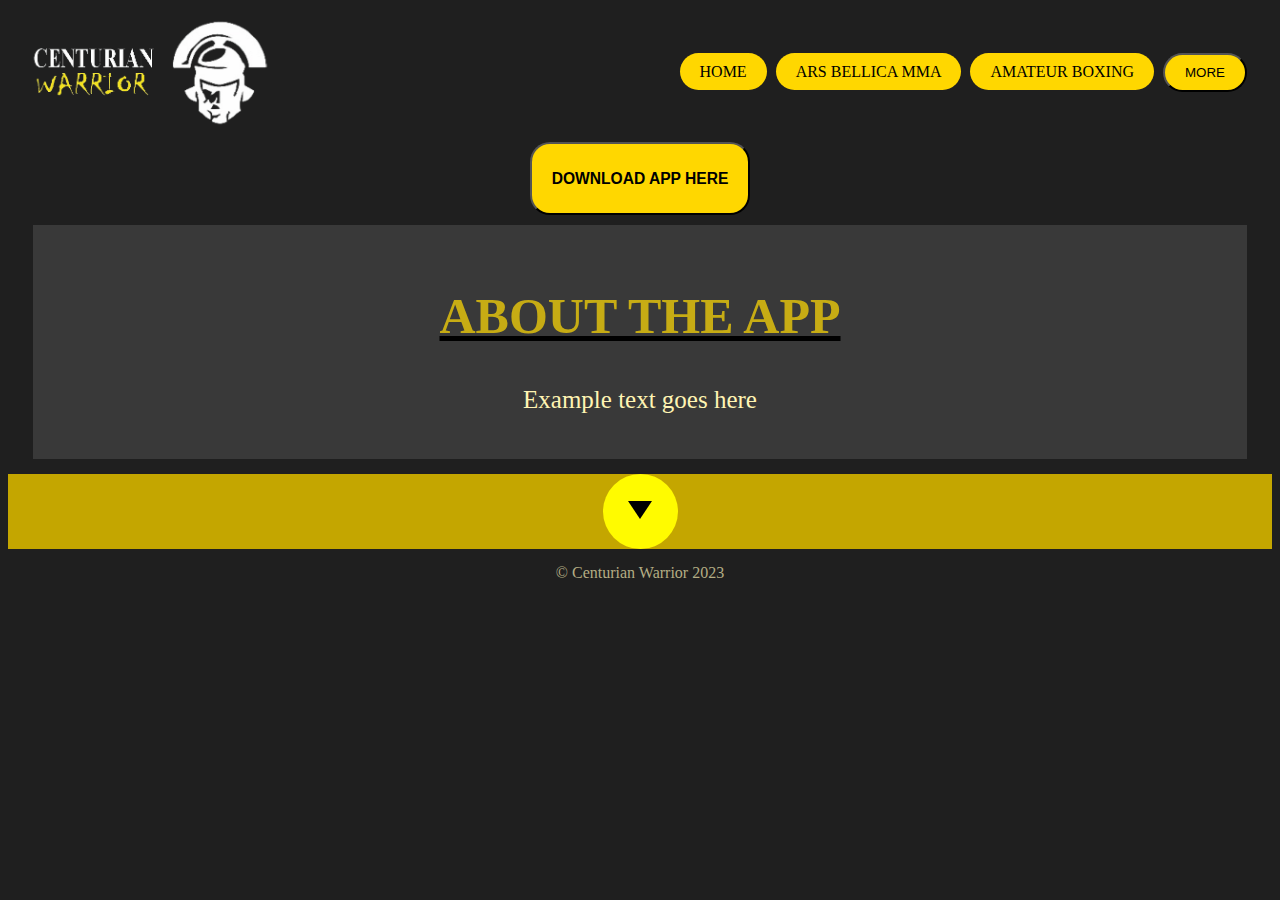
==== apps.html @ 87695211 "finish all site pages" ====
<!DOCTYPE html>
<html lang="en">
  <head>
    <meta charset="UTF-8" />
    <meta name="viewport" content="width=device-width, initial-scale=1.0" />
    <link rel="stylesheet" href="./CSS/show.css" />
    <title>Centurian Warrior</title>
  </head>
  <body>
    <header>
      <div class="headerContainer">
        <img src="./Images/TransparentLogo.png" />

        <div id="navButtons">
          <a href="./index.html" class="navButton">HOME</a>
          <a href="./bellica.html" class="navButton">ARS BELLICA MMA</a>
          <a href="./boxing.html" class="navButton">AMATEUR BOXING</a>
          <button id="moreButton" onclick="moreButton()">MORE</button>
          <div class="hiddenLinks" id="hiddenLinks">
            <a href="./training.html" class="hidButton">PERSONAL TRAINING</a>
            <a href="./show.html" class="hidButton">CENTURIAN TV</a>
            <a href="./fightwear.html" class="hidButton">CENTURIAN FIGHTWEAR</a>
            <a href="./contactUs.html" class="hidButton">CONTACT US</a>
          </div>
        </div>
      </div>
    </header>
    <main>
      <div id="sessionDetails">
        <div id="sessionDetailsText">
          <button class="sessionDetailsButton" onclick="openApp()">
            <h3>DOWNLOAD APP HERE</h3>
          </button>
        </div>
      </div>
      <div id="challenge">
        <div class="sectionContainer">
          <div class="sectionText">
            <h2>ABOUT THE APP</h2>
            <p>Example text goes here</p>
          </div>
    </div>
      
      <div class="scrollButton">
        <button id="scrollButton" onclick="scrollToSection('about')">
            <div class="scrollIcon">
                <svg xmlns="http://www.w3.org/2000/svg" width="24" height="24" viewBox="0 0 24 24">
                    <path d="M12 21l-12-18h24z" />
                </svg>
            </div>
        </button>
    </div>
    </main>
    <footer>&copy; Centurian Warrior 2023</footer>
    <script src="./JS/show.js"></script>
  </body>
</html>
---- CSS/show.css ----
/* DEFAULT STYLE */
body {
  background-color: #1f1f1f;
}
.headerContainer {
  background-color: #1f1f1f;
  display: flex;
  justify-content: space-between;
  align-items: center;
  padding: 10px 20px;
}
.headerContainer img {
  width: 20%;
  margin-right: 20%;
}
.navButton {
  background-color: #ffd700;
  color: black;
  padding: 10px 20px;
  border-radius: 20px;
  margin-right: 5px;
  transition: background-color 0.3s, transform 0.3s;
  text-decoration: none;
}
.navButton:hover {
  background-color: #ffef97;
  transform: scale(1.1);
}
#moreButton {
  background-color: #ffd700;
  color: black;
  padding: 10px 20px;
  border-radius: 20px;
  margin-right: 5px;
  transition: background-color 0.3s, transform 0.3s;
  text-decoration: none;
  cursor: pointer;
}
#moreButton:hover {
  background-color: #ffef97;
  transform: scale(1.1);
}
.hiddenLinks {
  width: 44%;
  display: flex;
  flex-direction: column;
  align-items: flex-end;
  background-color: #808080;
  margin-left: auto;
}
.hidButton {
  width: 200px;
  text-decoration: none;
  text-align: center;
  background-color: #ffd700;
  color: black;
  padding: 10px 20px;
  border-radius: 20px;
  margin: 5px;
  transition: background-color 0.3s, transform 0.3s;
}
.hidButton:hover {
  background-color: #ffef97;
  transform: scale(1.1);
}
#hiddenLinks {
  display: none;
}
footer {
  color: #b4ad84;
  text-align: center;
}
/* Session Details */
#sessionDetailsText {
  text-align: center;
}
.sessionDetailsButton {
  background-color: #ffd700;
  color: black;
  padding: 10px 20px;
  border-radius: 20px;
  margin: 5px;
  transition: background-color 0.3s, transform 0.3s;
  cursor: pointer;
}
.sessionDetailsButton:hover {
  background-color: #fff3ac;
  transform: scale(1.1);
}

/* Section Text & Videos*/
.sectionContainer {
  background-color: rgba(83, 83, 83, 0.5);
  text-align: center;
  padding: 20px;
  margin: 5px 25px;
}
.sectionText {
  font-size: 25px;
}
.sectionText h2 {
  text-decoration: underline black;
  font-size: 50px;
  color: #c7ac14;
}
.sectionText h3 {
  color: #ccb73e;
}
.sectionText p {
  color: #fff4b3;
}
.videoContainer {
  display: flex;
  flex-direction: row;
  justify-content: center;
}
video {
  margin: 5px;
}
/* ScrollButton Styles */
.scrollButton {
  background-color: #c4a600;
  width: 100%;
  text-align: center;
  margin: 15px 0;
}
#scrollButton {
  width: 75px;
  height: 75px;
  background-color: #fffb00;
  border: none;
  border-radius: 50%; /* Makes it a circle */
  padding: 10px;
  cursor: pointer;
  transition: transform 0.3s, background-color 0.3s;
}
#scrollButton:hover {
  background-color: #ffef97;
  transform: scale(1.1);
}
.scrollIcon {
  fill: black; /* Arrow color */
}

@media (max-width: 480px) {
  .headerContainer {
    display: flex;
    flex-direction: column;
  }
  .navButton {
    display: flex;
    flex-direction: column;
    margin: 5px;
  }
  #moreButton {
    display: flex;
    flex-direction: row;
    flex-wrap: nowrap;
  }
  .hiddenLinks {
    max-width: fit-content;
    background-color: #1f1f1f;
  }
  #currentOffer {
    width: 40%;
    margin-left: 25%;
  }
  #sessionDetails {
    width: 40%;
    margin-left: 25%;
  }
  .sectionImage {
    display: flex;
    flex-direction: column;
  }
  .videoContainer {
    display: flex;
    flex-direction: column;
  }
  video {
    display: flex;
    flex-direction: column;
    max-width: 300px;
  }
}
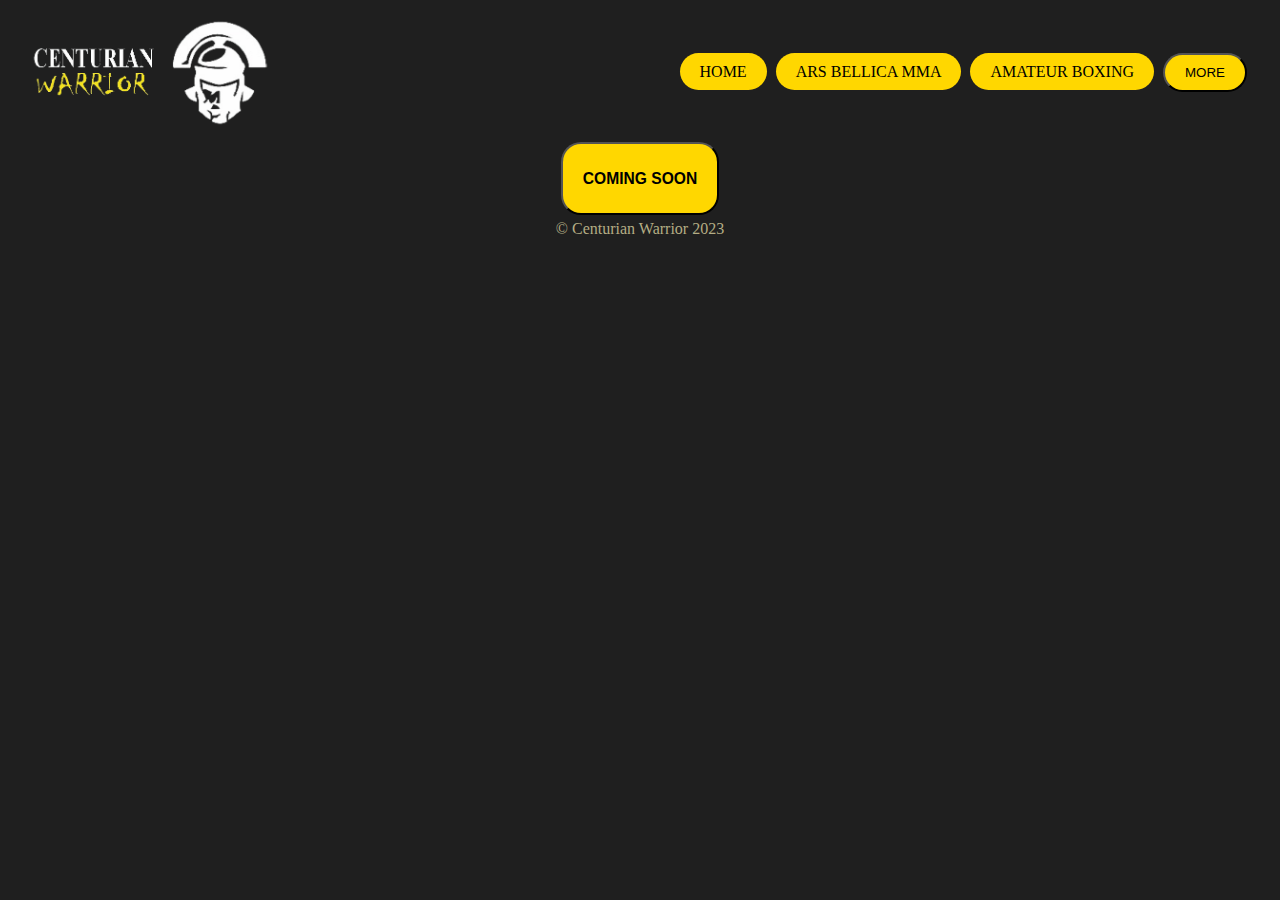
==== commit 72a808b5: "fix image issue" ====
--- a/apps.html
+++ b/apps.html
@@ -3,7 +3,7 @@
   <head>
     <meta charset="UTF-8" />
     <meta name="viewport" content="width=device-width, initial-scale=1.0" />
-    <link rel="stylesheet" href="./CSS/show.css" />
+    <link rel="stylesheet" href="./CSS/apps.css" />
     <title>Centurian Warrior</title>
   </head>
   <body>
@@ -29,29 +29,12 @@
       <div id="sessionDetails">
         <div id="sessionDetailsText">
           <button class="sessionDetailsButton" onclick="openApp()">
-            <h3>DOWNLOAD APP HERE</h3>
+            <h3><h3>COMING SOON</h3></h3>
           </button>
         </div>
       </div>
-      <div id="challenge">
-        <div class="sectionContainer">
-          <div class="sectionText">
-            <h2>ABOUT THE APP</h2>
-            <p>Example text goes here</p>
-          </div>
-    </div>
-      
-      <div class="scrollButton">
-        <button id="scrollButton" onclick="scrollToSection('about')">
-            <div class="scrollIcon">
-                <svg xmlns="http://www.w3.org/2000/svg" width="24" height="24" viewBox="0 0 24 24">
-                    <path d="M12 21l-12-18h24z" />
-                </svg>
-            </div>
-        </button>
-    </div>
     </main>
     <footer>&copy; Centurian Warrior 2023</footer>
-    <script src="./JS/show.js"></script>
+    <script src="./JS/apps.js"></script>
   </body>
 </html>
--- a/CSS/apps.css
+++ b/CSS/apps.css
@@ -0,0 +1,189 @@
+/* DEFAULT STYLE */
+body {
+  background-color: #1f1f1f;
+}
+.headerContainer {
+  background-color: #1f1f1f;
+  display: flex;
+  justify-content: space-between;
+  align-items: center;
+  padding: 10px 20px;
+}
+.headerContainer img {
+  width: 20%;
+  margin-right: 20%;
+}
+.navButton {
+  background-color: #ffd700;
+  color: black;
+  padding: 10px 20px;
+  border-radius: 20px;
+  margin-right: 5px;
+  transition: background-color 0.3s, transform 0.3s;
+  text-decoration: none;
+}
+.navButton:hover {
+  background-color: #ffef97;
+  transform: scale(1.1);
+}
+#moreButton {
+  background-color: #ffd700;
+  color: black;
+  padding: 10px 20px;
+  border-radius: 20px;
+  margin-right: 5px;
+  transition: background-color 0.3s, transform 0.3s;
+  text-decoration: none;
+  cursor: pointer;
+}
+#moreButton:hover {
+  background-color: #ffef97;
+  transform: scale(1.1);
+}
+.hiddenLinks {
+  width: 44%;
+  display: flex;
+  flex-direction: column;
+  align-items: flex-end;
+  background-color: #808080;
+  margin-left: auto;
+}
+.hidButton {
+  width: 200px;
+  text-decoration: none;
+  text-align: center;
+  background-color: #ffd700;
+  color: black;
+  padding: 10px 20px;
+  border-radius: 20px;
+  margin: 5px;
+  transition: background-color 0.3s, transform 0.3s;
+}
+.hidButton:hover {
+  background-color: #ffef97;
+  transform: scale(1.1);
+}
+#hiddenLinks {
+  display: none;
+}
+footer {
+  color: #b4ad84;
+  text-align: center;
+}
+/* Session Details */
+#sessionDetailsText {
+  text-align: center;
+}
+.sessionDetailsButton {
+  background-color: #ffd700;
+  color: black;
+  padding: 10px 20px;
+  border-radius: 20px;
+  margin: 5px;
+  transition: background-color 0.3s, transform 0.3s;
+  cursor: pointer;
+}
+.sessionDetailsButton:hover {
+  background-color: #fff3ac;
+  transform: scale(1.1);
+}
+
+/* Section Text & Videos*/
+.sectionContainer {
+  background-color: rgba(83, 83, 83, 0.5);
+  text-align: center;
+  padding: 20px;
+  margin: 5px 25px;
+}
+.sectionText {
+  font-size: 25px;
+}
+.sectionText h2 {
+  text-decoration: underline black;
+  font-size: 50px;
+  color: #c7ac14;
+}
+.sectionText h3 {
+  color: #ccb73e;
+}
+.sectionText p {
+  color: #fff4b3;
+}
+.videoContainer {
+  display: flex;
+  flex-direction: row;
+  justify-content: center;
+}
+video {
+  margin: 5px;
+}
+/* ScrollButton Styles */
+.scrollButton {
+  background-color: #c4a600;
+  width: 100%;
+  text-align: center;
+  margin: 15px 0;
+}
+#scrollButton {
+  width: 75px;
+  height: 75px;
+  background-color: #fffb00;
+  border: none;
+  border-radius: 50%; /* Makes it a circle */
+  padding: 10px;
+  cursor: pointer;
+  transition: transform 0.3s, background-color 0.3s;
+}
+#scrollButton:hover {
+  background-color: #ffef97;
+  transform: scale(1.1);
+}
+.scrollIcon {
+  fill: black; /* Arrow color */
+}
+
+@media (max-width: 480px) {
+  img {
+    max-width: 300px;
+    max-height: 300px;
+  }
+  .headerContainer {
+    display: flex;
+    flex-direction: column;
+  }
+  .navButton {
+    display: flex;
+    flex-direction: column;
+    margin: 5px;
+  }
+  #moreButton {
+    display: flex;
+    flex-direction: row;
+    flex-wrap: nowrap;
+  }
+  .hiddenLinks {
+    max-width: fit-content;
+    background-color: #1f1f1f;
+  }
+  #currentOffer {
+    width: 40%;
+    margin-left: 25%;
+  }
+  #sessionDetails {
+    width: 40%;
+    margin-left: 25%;
+  }
+  .sectionImage {
+    display: flex;
+    flex-direction: column;
+  }
+  .videoContainer {
+    display: flex;
+    flex-direction: column;
+  }
+  video {
+    display: flex;
+    flex-direction: column;
+    max-width: 300px;
+  }
+}
